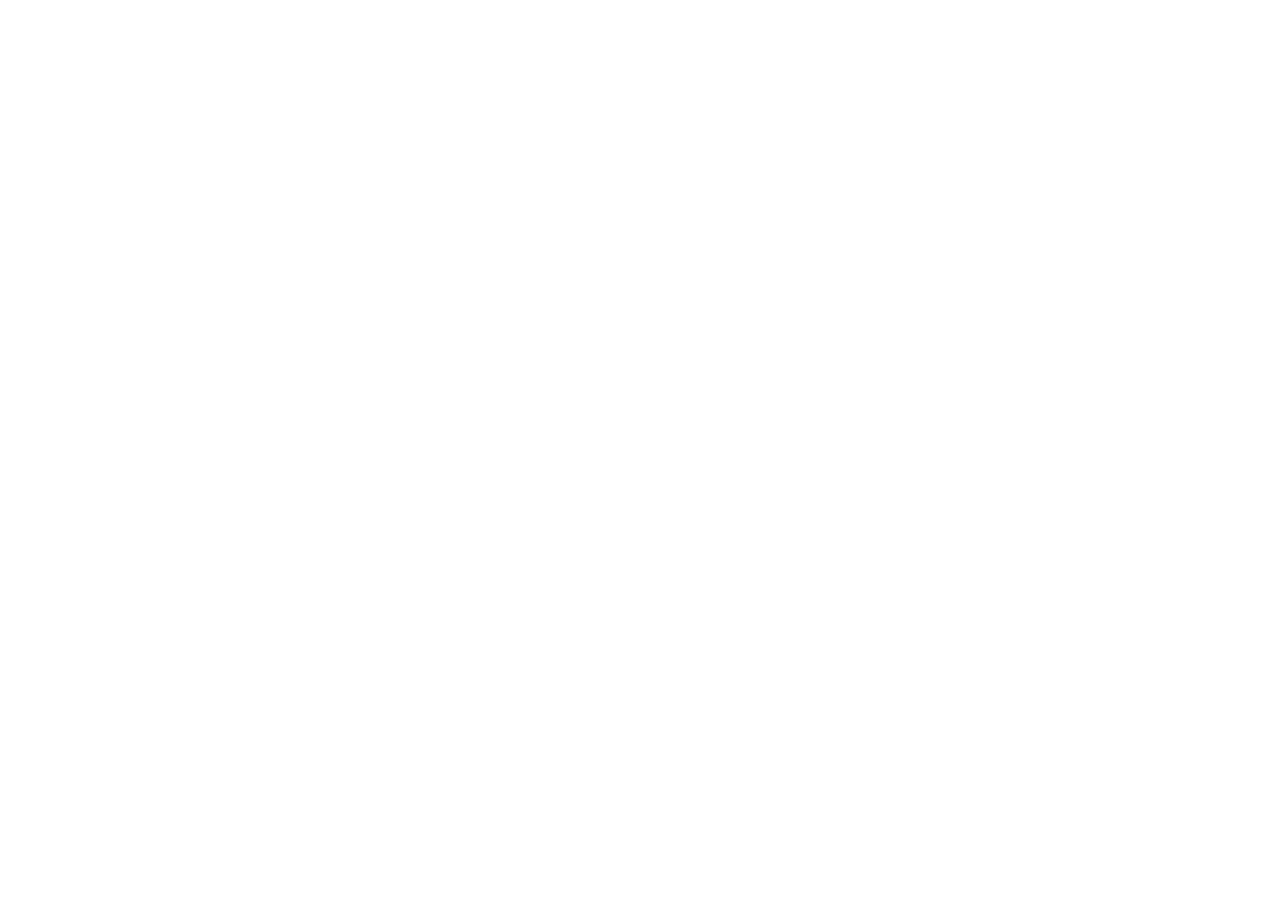
==== univ.html @ 3442c69f "Added login page" ====
<!DOCTYPE html>
<html lang="en">
<head>
    <meta charset="UTF-8">
    <meta http-equiv="X-UA-Compatible" content="IE=edge">
    <meta name="viewport" content="width=device-width, initial-scale=1.0">
    <title>Unified University Portal</title>
</head>
<body>
    
</body>
</html>
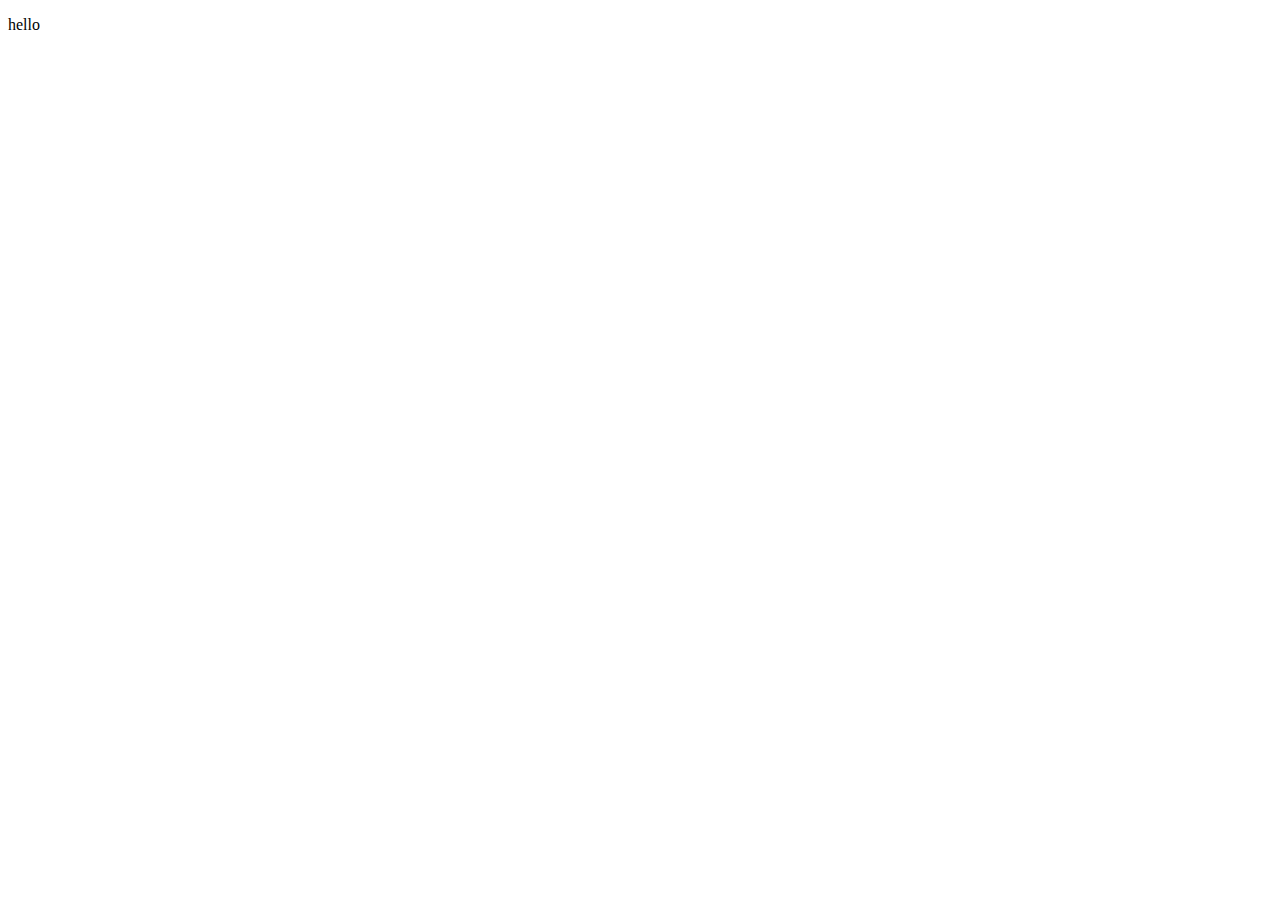
==== commit 3c45efdf: "Merge branch 'main' of https://github.com/mahiprasad/practice" ====
--- a/univ.html
+++ b/univ.html
@@ -7,6 +7,7 @@
     <title>Unified University Portal</title>
 </head>
 <body>
+    <p>hello</p>
     
 </body>
 </html>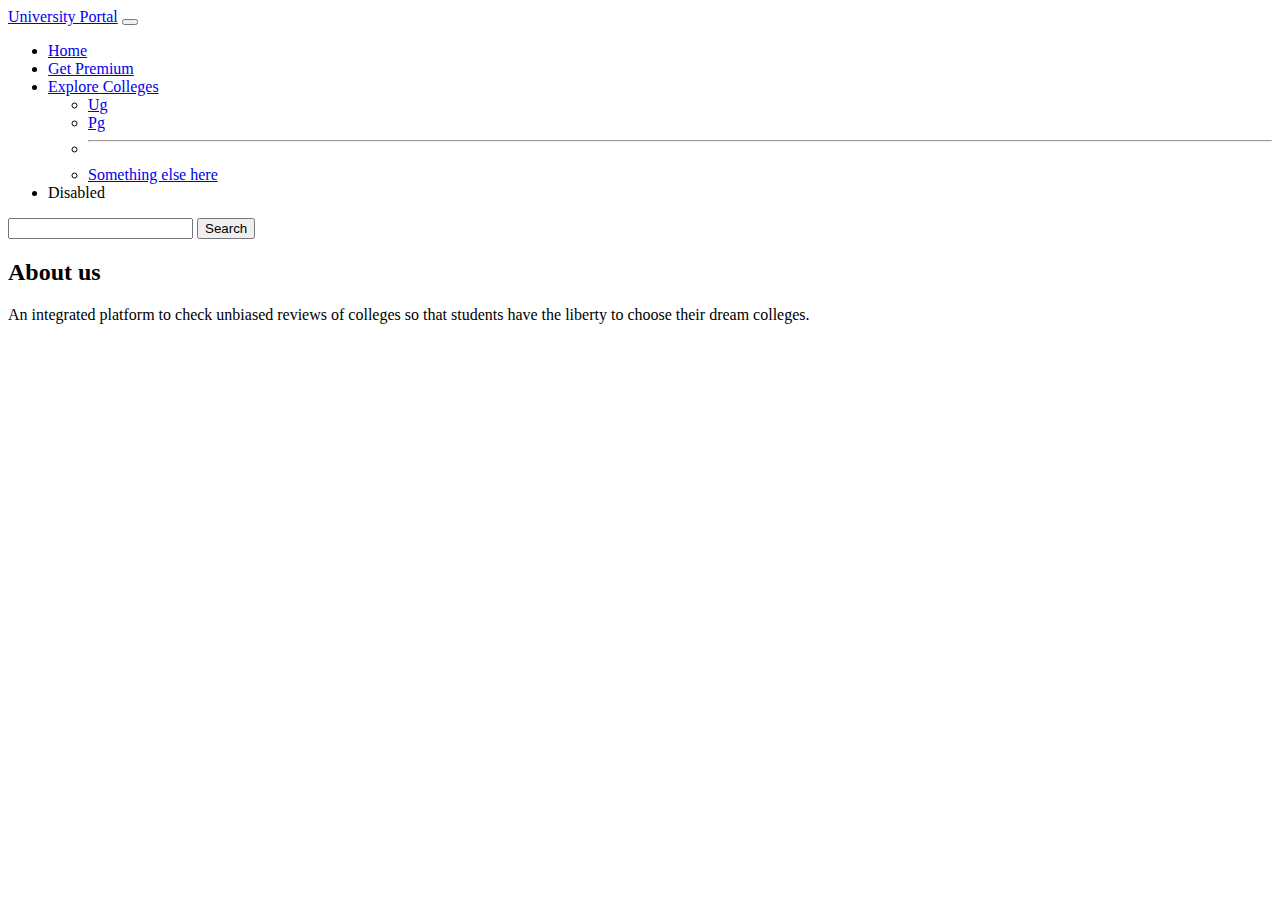
==== commit 73544842: "Added home page" ====
--- a/univ.html
+++ b/univ.html
@@ -4,10 +4,49 @@
     <meta charset="UTF-8">
     <meta http-equiv="X-UA-Compatible" content="IE=edge">
     <meta name="viewport" content="width=device-width, initial-scale=1.0">
+    <link href="https://cdn.jsdelivr.net/npm/bootstrap@5.1.3/dist/css/bootstrap.min.css" rel="stylesheet" integrity="sha384-1BmE4kWBq78iYhFldvKuhfTAU6auU8tT94WrHftjDbrCEXSU1oBoqyl2QvZ6jIW3" crossorigin="anonymous">
     <title>Unified University Portal</title>
 </head>
 <body>
-    <p>hello</p>
+    <nav class="navbar navbar-expand-lg navbar-light bg-light">
+        <div class="container-fluid">
+          <a class="navbar-brand" href="#">University Portal</a>
+          <button class="navbar-toggler" type="button" data-bs-toggle="collapse" data-bs-target="#navbarSupportedContent" aria-controls="navbarSupportedContent" aria-expanded="false" aria-label="Toggle navigation">
+            <span class="navbar-toggler-icon"></span>
+          </button>
+          <div class="collapse navbar-collapse" id="navbarSupportedContent">
+            <ul class="navbar-nav me-auto mb-2 mb-lg-0">
+              <li class="nav-item">
+                <a class="nav-link active" aria-current="page" href="#">Home</a>
+              </li>
+              <li class="nav-item">
+                <a class="nav-link" href="#">Get Premium</a>
+              </li>
+              <li class="nav-item dropdown">
+                <a class="nav-link dropdown-toggle" href="#" id="navbarDropdown" role="button" data-bs-toggle="dropdown" aria-expanded="false">
+                  Explore Colleges
+                </a>
+                <ul class="dropdown-menu" aria-labelledby="navbarDropdown">
+                  <li><a class="dropdown-item" href="#">Ug</a></li>
+                  <li><a class="dropdown-item" href="#">Pg</a></li>
+                  <li><hr class="dropdown-divider"></li>
+                  <li><a class="dropdown-item" href="#">Something else here</a></li>
+                </ul>
+              </li>
+              <li class="nav-item">
+                <a class="nav-link disabled">Disabled</a>
+              </li>
+            </ul>
+            <form class="d-flex">
+              <input class="form-control me-2" type="search" placeholder="" aria-label="Search">
+              <button class="btn btn-outline-success" type="submit">Search</button>
+
+            </form>
+            <h2> About us</h2>
+              <p>An integrated platform to check unbiased reviews of colleges so that students have the liberty to choose their dream colleges.</p>
+          </div>
+        </div>
+      </nav>
     
 </body>
 </html>